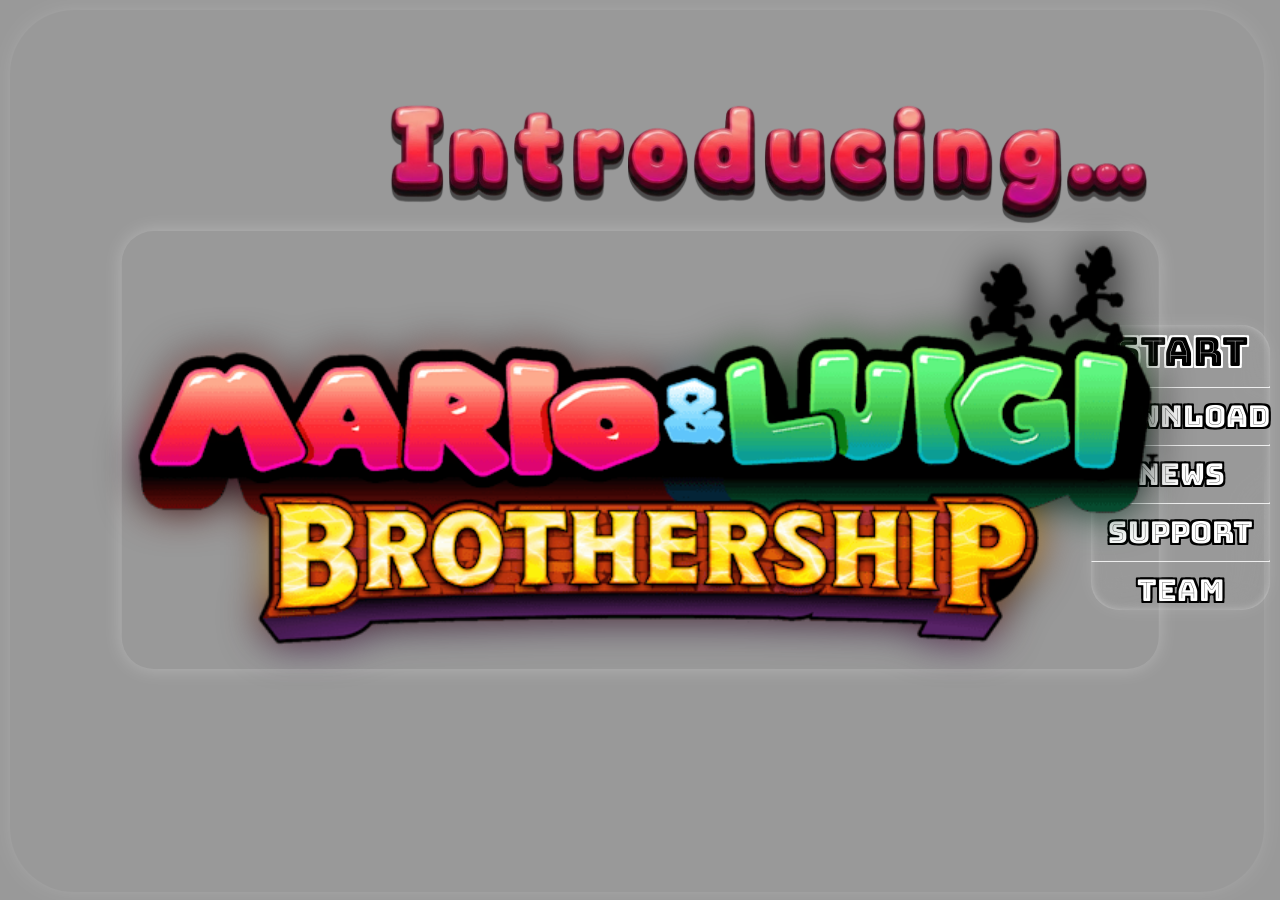
==== Backup/start.html @ 17a6f146 "Update" ====
<!DOCTYPE html>
<html>
<head>
    <link rel="stylesheet" href="start.css">
    <title>Mario and Luigi Shattered Crystal</title>
</head>

<body>


<svg width="0" height="0" style="position:absolute;">
  <defs>
    <filter id="glass-distortion" x="0%" y="0%" width="100%" height="100%">
      <feTurbulence type="fractalNoise" baseFrequency="0.008 0.008" numOctaves="2" seed="92" result="noise"/>
      <feGaussianBlur in="noise" stdDeviation="2" result="blurred"/>
      <feDisplacementMap in="SourceGraphic" in2="blurred" scale="150"
        xChannelSelector="R" yChannelSelector="G"/>
    </filter>
  </defs>
</svg>

<div class="background_box"></div>

<div class="liquid-glass-card">
    <div class="menu-button" id="start">Start</div>
    <hr class="Seperator_start">
    <div class="menu-button" id="download">Download</div>
    <hr class="Seperator">
    <div class="menu-button" id="news">News</div>
    <hr class="news_Seperator">
    <div class="menu-button" id="support">Support</div>
    <hr class="support_Seperator">
    <div class="menu-button" id="team">Team</div>
</div>

<div class="title">
    <img src="Introducing_Letters/I.png" class="letter" style="--i:0">
    <img src="Introducing_Letters/n.png" class="letter" style="--i:1">
    <img src="Introducing_Letters/t.png" class="letter" style="--i:2">
    <img src="Introducing_Letters/r.png" class="letter" style="--i:3">
    <img src="Introducing_Letters/o.png" class="letter" style="--i:4">
    <img src="Introducing_Letters/d.png" class="letter" style="--i:5">
    <img src="Introducing_Letters/u.png" class="letter" style="--i:6">
    <img src="Introducing_Letters/c.png" class="letter" style="--i:7">
    <img src="Introducing_Letters/i_klein.png" class="letter" style="--i:8">
    <img src="Introducing_Letters/n.png" class="letter" style="--i:9">
    <img src="Introducing_Letters/g.png" class="letter" style="--i:10">
    <img src="Introducing_Letters/....png" class="letter" style="--i:11">
</div>

<img src="Logo.png" class="logo">
<img src="Logo_Shadow.png" class="logo_shadow">

<video autoplay muted loop id="bg-video">
    <source src="bg-video.mp4" type="video/mp4">
</video>


<script src="script.js"></script>

</body>
</html>
---- Backup/start.css ----
@font-face {
  font-family: 'BungeeInline-Regular';
  src: url('BungeeInline-Regular.ttf') format('truetype');
  font-weight: normal;
  font-style: normal;
}

@keyframes bounce {
  0%, 100% {
    transform: translateY(0);
  }
  50% {
    transform: translateY(-15px);
  }
}
    
body {
  margin: 0;
  padding: 0;
}

#bg-video {
  position: fixed;
  top: 0;
  left: 0;
  width: 100%;
  height: 100%;
  object-fit: cover;
  z-index: -1;
  filter: blur(16px);
}


.background_box {
  position: fixed;
  box-shadow: 0px 0px 21px -8px rgba(255, 255, 255, 0.3);    
  top: 10px;
  left: 10px;
  width: 98%;
  height: 98%;
  border-radius: 64px;

    
}
body::after {
  content: "";
  position: fixed;
  top: 0;
  left: 0;
  width: 100%;
  height: 100%;
  background: rgba(0, 0, 0, 0.4);
  z-index: -1;
}

.logo {
  height: 438px;
  width: 1036.5;
  position: absolute;
  top: 50vh;
  left: 50vw;
  transform: translate(-50%, -50%);
  box-shadow: 0px 0px 19px -1px rgba(255, 255, 255, 0.3);
  border-radius: 32px;
  z-index: 2;
}

.logo_shadow {
  height: 438px;
  width: 1036.5;
 position: fixed;
 top: 50vh;
 left: 50vw;
 filter: blur(20px);
  transform: translate(-50%, -50%);
 z-index: 1;6
 color: black;
    
}

.liquid-glass-card {
  position: absolute;
  right: 10px;
  top: 325px;
  border-radius: 32px;
  isolation: isolate;
  box-shadow: 0px 0px 21px -8px rgba(255, 255, 255, 0.3);
}

.liquid-glass-card::before {
  content: '';
  position: absolute;
  inset: 0;
  z-index: 0;
  border-radius: 28px;
  box-shadow: inset 0 0 12px -4px rgba(255, 255, 255, 0.7);
  background-color: rgba(255, 255, 255, 0);
}

.liquid-glass-card::after {
  content: '';
  position: absolute;
  inset: 0;
  z-index: -1;
  border-radius: 28px;
  backdrop-filter: blur(15px);
  -webkit-backdrop-filter: blur(15px);
  filter: url(#glass-distortion);
  -webkit-filter: url(#glass-distortion);
  isolation: isolate;
}

.card-content {
  position: relative;
  z-index: 10;
  display: flex;
  flex-direction: column;
  justify-content: center;
  align-items: center;
  text-align: center;
  gap: 14px;
  padding: 24px;
  color: white;
  text-shadow: 0 1px 3px rgba(0,0,0,0.2);
}

.menu-button {
  position: relative;
  display: block;
  font-size: 30px;
  font-family: 'BungeeInline-Regular', sans-serif;
  color: white;
  width: 100%;
  cursor: pointer;
  text-shadow:
    2px 2px 0px #000,
    -2px 2px 0px #000,
    2px -2px 0px #000,
    -2px -2px 0px #000;
  transition: all 0.2s ease;
  z-index: 1;
  text-align: center;
  align-content: center;
}

.menu-button:hover
{
  color: gray;
  font-size: 40px;
  z-index: 1;
  text-shadow:
    2px 2px 0px #fff,
    -2px 2px 0px #fff,
    2px -2px 0px #fff,
    -2px -2px 0px #fff;
}
.menu-button.active {
  color: black;
  font-size: 40px;
  z-index: 1;
  text-shadow:
    2px 2px 0px #fff,
    -2px 2px 0px #fff,
    2px -2px 0px #fff,
    -2px -2px 0px #fff;
}

.separator {
  width: 60%;
  border: 0;
  border-top: 2px solid #ffffff;
}

.title {
  position: absolute;
  top: 100px;
  left: 30%;

  display: flex;
  gap: 2px;
}
.letter {
  animation: bounce 1.2s infinite;
  animation-delay: calc(var(--i) * 0.1s);
  height: 114px; 
  display: inline-block;
  height: 120px;
  filter: drop-shadow(0px 5px 0px rgba(0,0,0,0.5));
  transition: transform 0.2s ease;
}
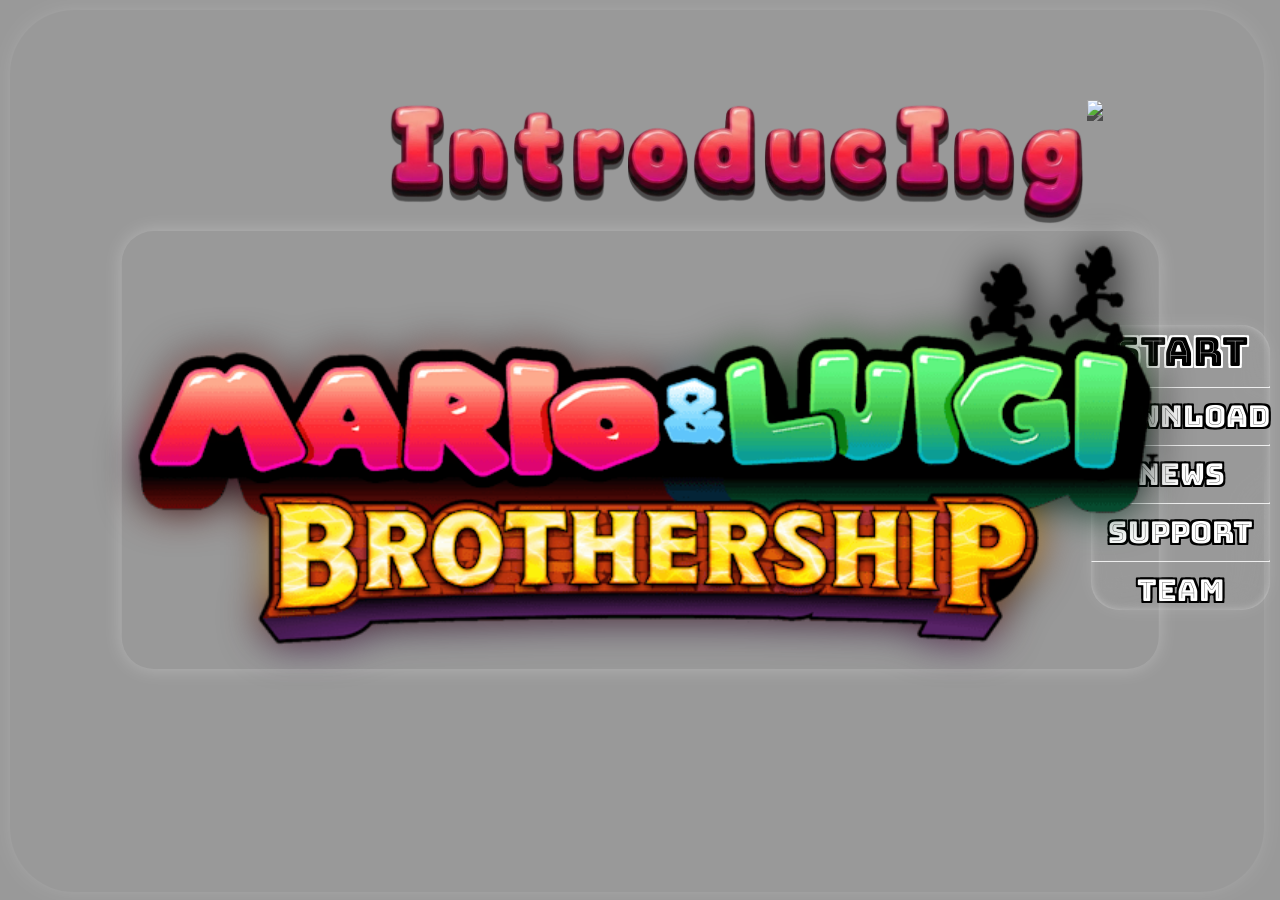
==== commit 3a682ed5: "New dots" ====
--- a/Backup/start.html
+++ b/Backup/start.html
@@ -42,10 +42,10 @@
     <img src="Introducing_Letters/d.png" class="letter" style="--i:5">
     <img src="Introducing_Letters/u.png" class="letter" style="--i:6">
     <img src="Introducing_Letters/c.png" class="letter" style="--i:7">
-    <img src="Introducing_Letters/i_klein.png" class="letter" style="--i:8">
+    <img src="Introducing_Letters/I.png" class="letter" style="--i:8">
     <img src="Introducing_Letters/n.png" class="letter" style="--i:9">
     <img src="Introducing_Letters/g.png" class="letter" style="--i:10">
-    <img src="Introducing_Letters/....png" class="letter" style="--i:11">
+    <img src="Introducing_Letters/dots.png" class="letter" style="--i:11">
 </div>
 
 <img src="Logo.png" class="logo">
